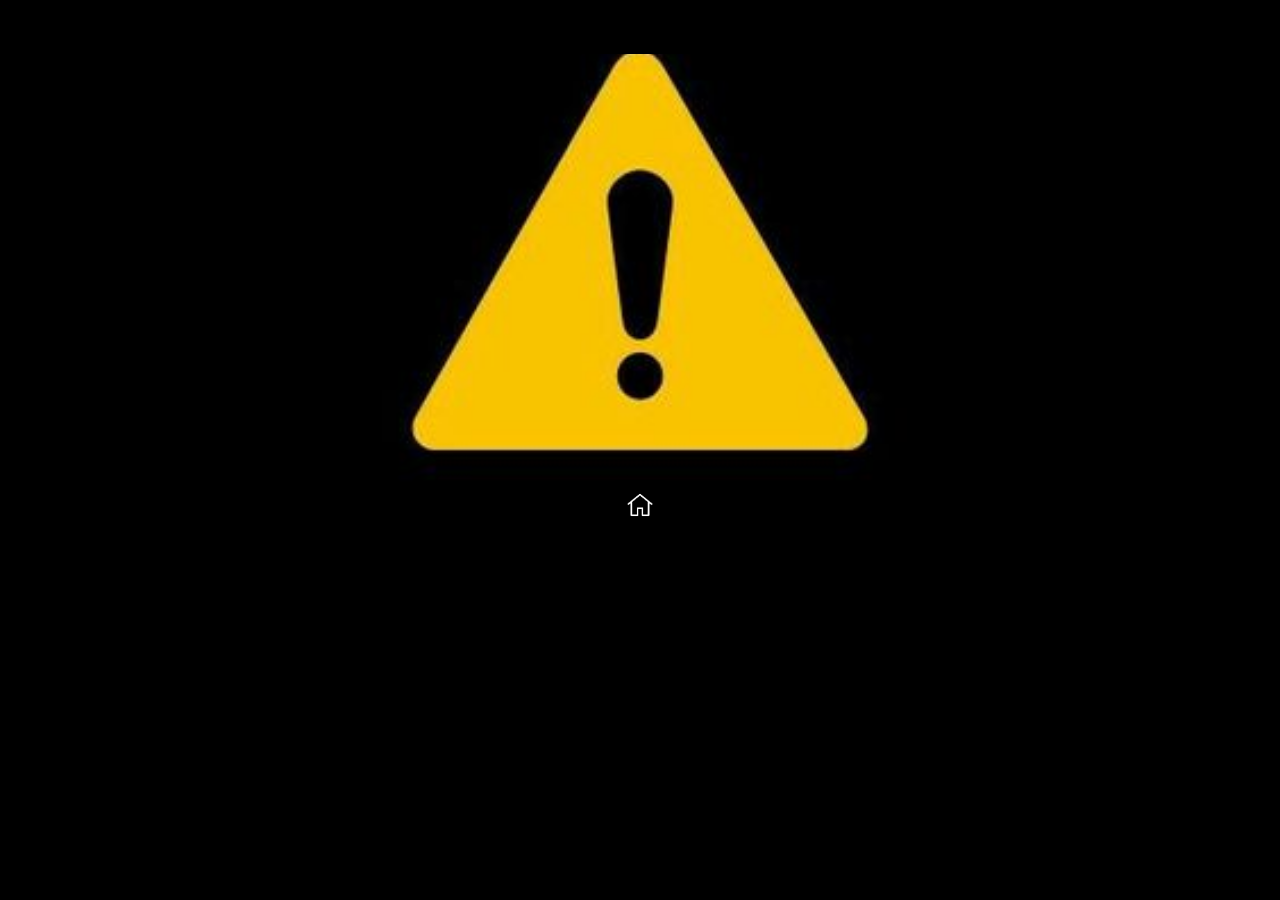
==== manutencao.html @ 82fc4f20 "projeto atualizado" ====
<!DOCTYPE html>
<html lang="pt-br">
<head>
    <meta charset="UTF-8">
    <meta http-equiv="X-UA-Compatible" content="IE=edge">
    <meta name="viewport" content="width=device-width, initial-scale=1.0">
    <title>manutenção</title>
    <style>
        * {
            margin: 0px;
            padding: 0px;
            font-family: Arial, Helvetica, sans-serif;
        }

        ::-webkit-scrollbar {
            width: 0px;
            height: 0px;
        }
        
        html, body {
            text-align: center;
        }

        body {
            width: 100vw;
            height: 100vh;
            background-image: url(img/alerta.jpg);
            background-position: center;
            background-repeat: no-repeat;
            background-size: cover;
        }

        img {
            width: 250px;
        }

        p {
            background-color: white;
            padding: 20px 0px 20px 0px;
        }

        a {
            display: block;
            width: 100%;
            background-color: black;
            text-align: bottom;
        }

        a img {
            width: 50px;
            position: relative;
            top: 480px;
        }
    </style>
</head>
<body>
    <a href="home.html"><img src="img/home-buttom.jpg" alt="botão home"></a>
</body>
</html>
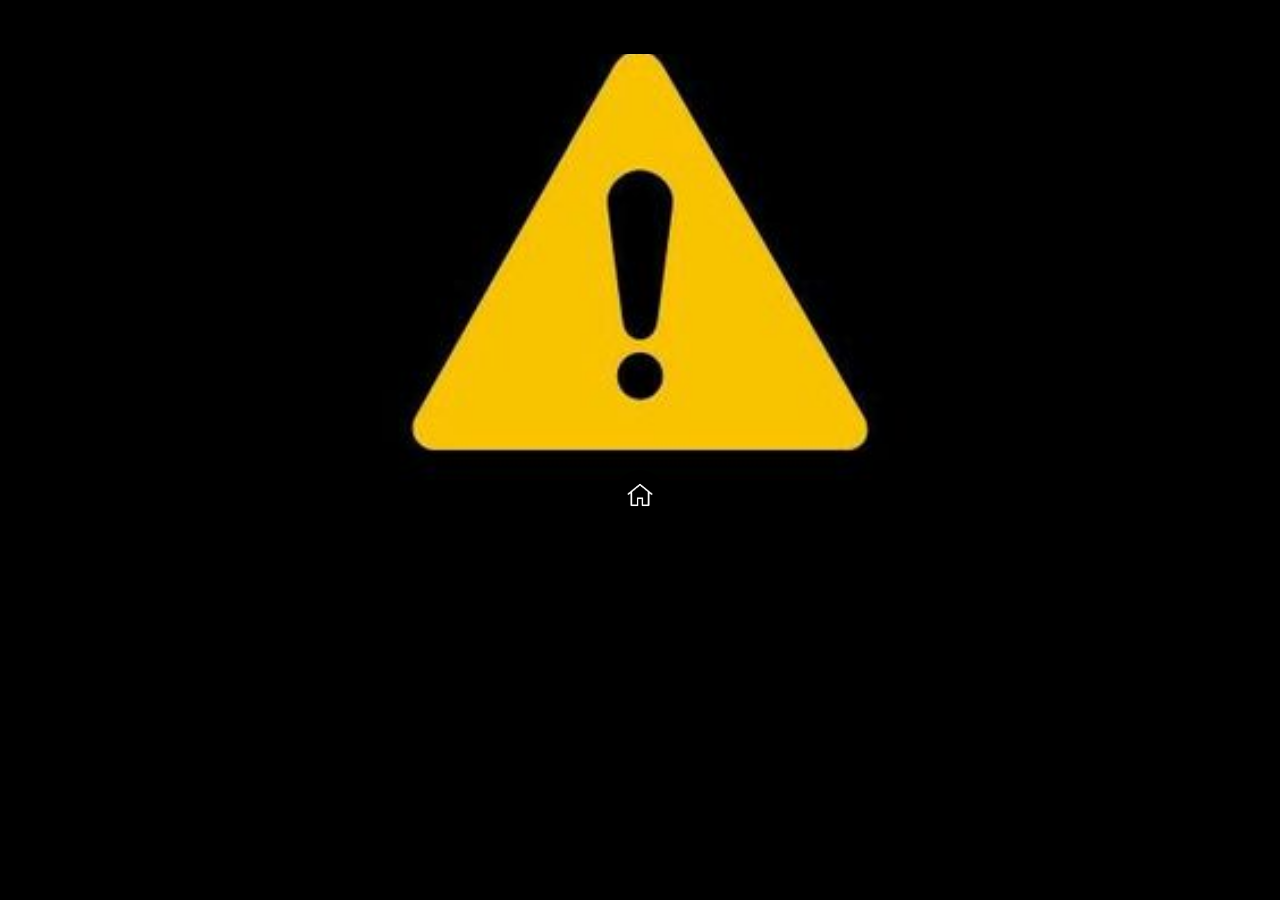
==== commit 9aac7002: "adicionado mais redes sociais" ====
--- a/manutencao.html
+++ b/manutencao.html
@@ -18,12 +18,12 @@
         }
         
         html, body {
+            width: 100vw;
+            height: 100vh;
             text-align: center;
         }
 
         body {
-            width: 100vw;
-            height: 100vh;
             background-image: url(img/alerta.jpg);
             background-position: center;
             background-repeat: no-repeat;
@@ -45,11 +45,21 @@
             background-color: black;
             text-align: bottom;
         }
-
+        
         a img {
             width: 50px;
+            border-radius: 50%;
             position: relative;
-            top: 480px;
+            top: 470px;
+            box-sizing: border-box;
+        }
+
+        a img:hover {
+            border: 1px solid white;
+        }
+        
+        a img:active {
+            box-shadow: 1px 1px 10px white;
         }
     </style>
 </head>
